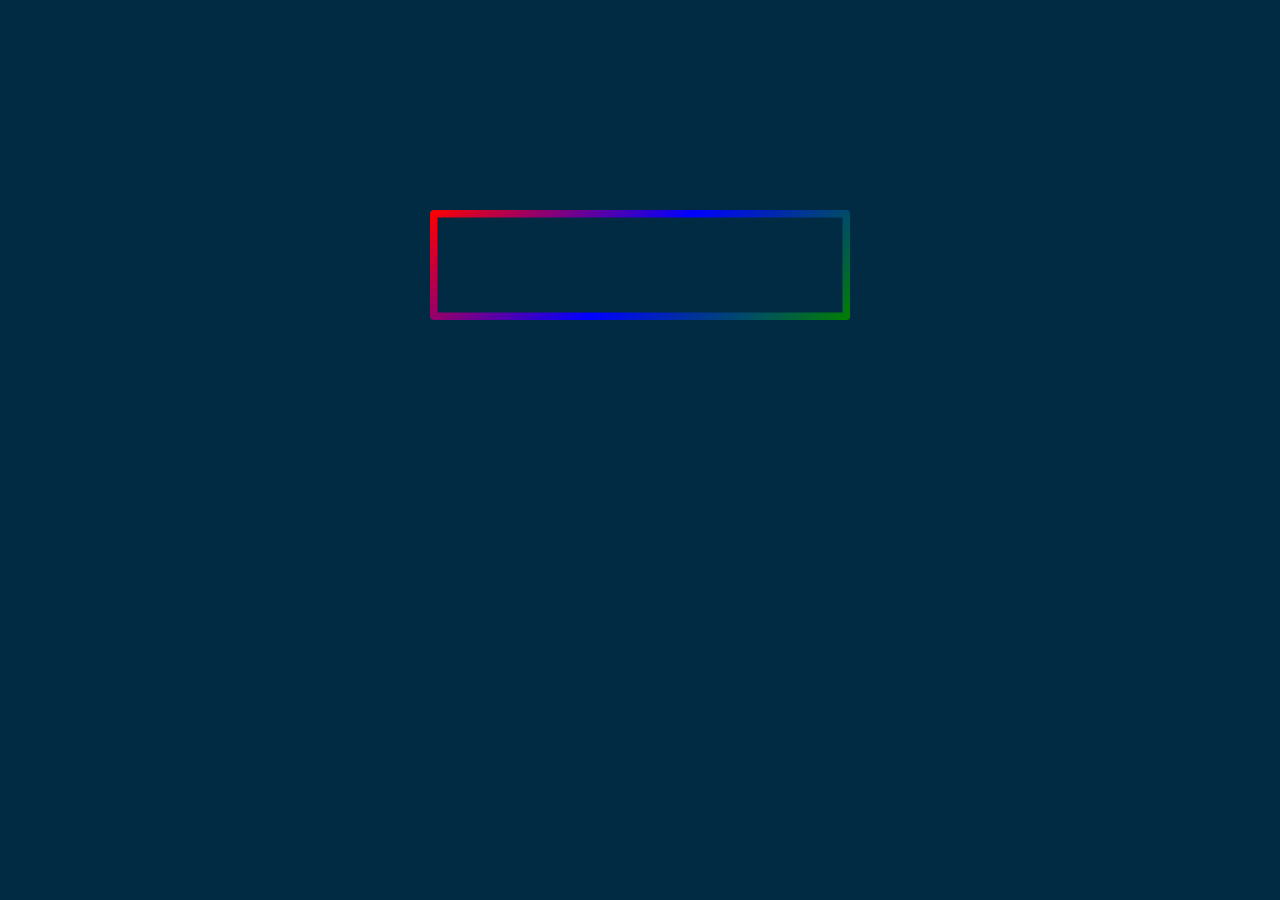
==== index.html @ 4d6aa06b "Add files via upload" ====
<!DOCTYPE html>
<html lang="en">
<head>
    <meta charset="UTF-8">
    <meta name="viewport" content="width=device-width, initial-scale=1.0">
    <title>Digital clock</title>
    <link rel="stylesheet" href="style.css">
</head>
<body>
  <div class="wrapper">
    <div class="clock">
        <div id="time"></div>
    </div>
  </div>  
  <!-- <script src="index.js"></script> -->
  <script>
    setInterval(myFun, 1000);

    function myFun() {
      let date = new Date();
      let time = date.toLocaleTimeString();
      document.getElementById("time").innerHTML = time; 
    }
  </script>
</body>
</html>
---- style.css ----
*{
    margin: 0%;
    padding: 0%;
}
html , body{
    background-color: rgb(1,43,67);
    place-items: center;
    display: grid;
}
.wrapper{
    width: 420px;
    height: 110px;
    background:linear-gradient(135deg , red, blue, green);
   margin-top: 50%;
   border-radius: 4px;
}
.wrapper .clock{
    position: relative;
    top: 50%;
    left: 50%;
    transform: translate(-50% , -50%);
    text-align: center;
    width: 405px;
    height: 95px;
    background:rgb(1,43,67); ;


}
.clock #time{
    font-size: 65px;
    color: white;
    padding: 12px;
}
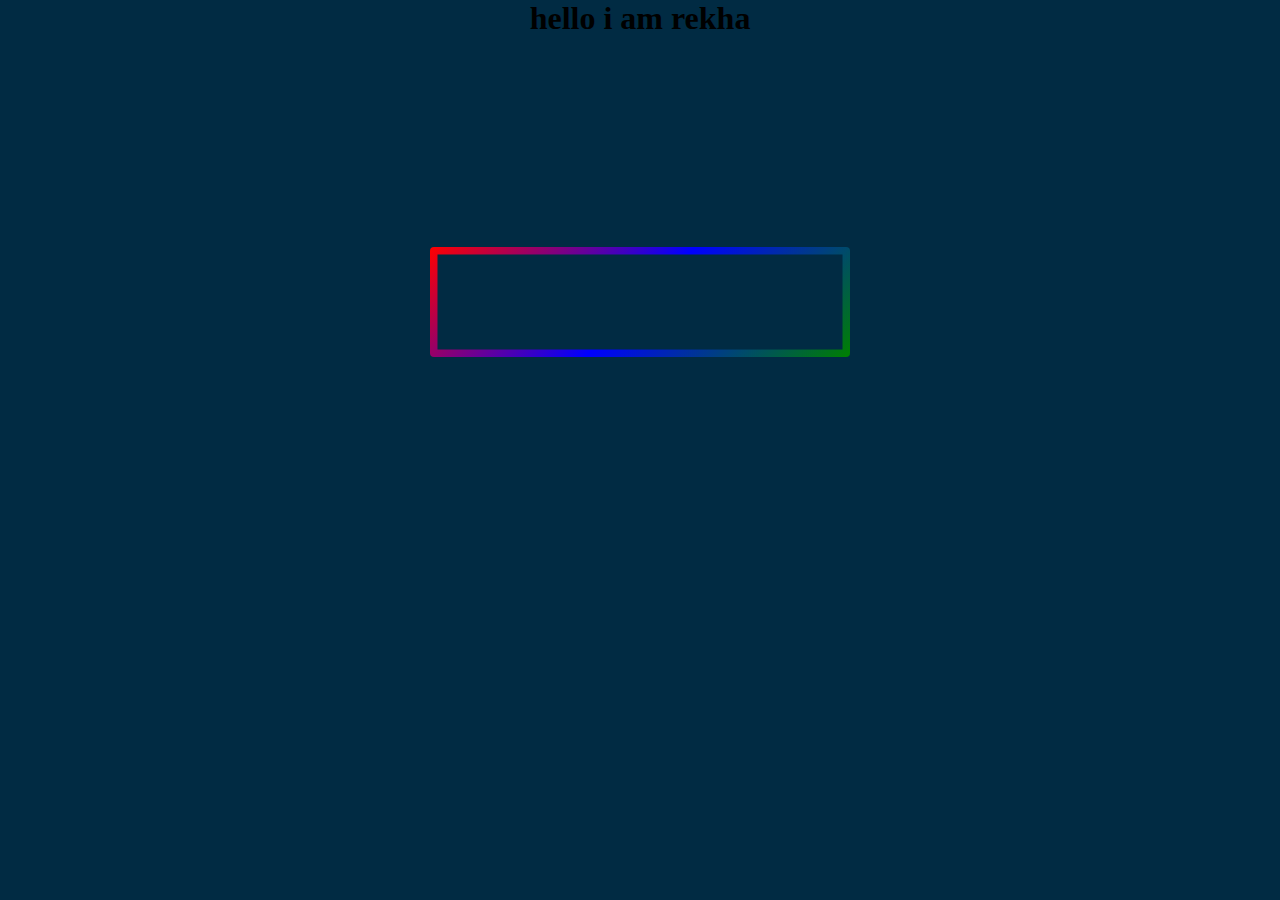
==== commit df217ad1: "hello rekga" ====
--- a/index.html
+++ b/index.html
@@ -7,6 +7,7 @@
     <link rel="stylesheet" href="style.css">
 </head>
 <body>
+  <h1>hello i am rekha</h1>
   <div class="wrapper">
     <div class="clock">
         <div id="time"></div>
